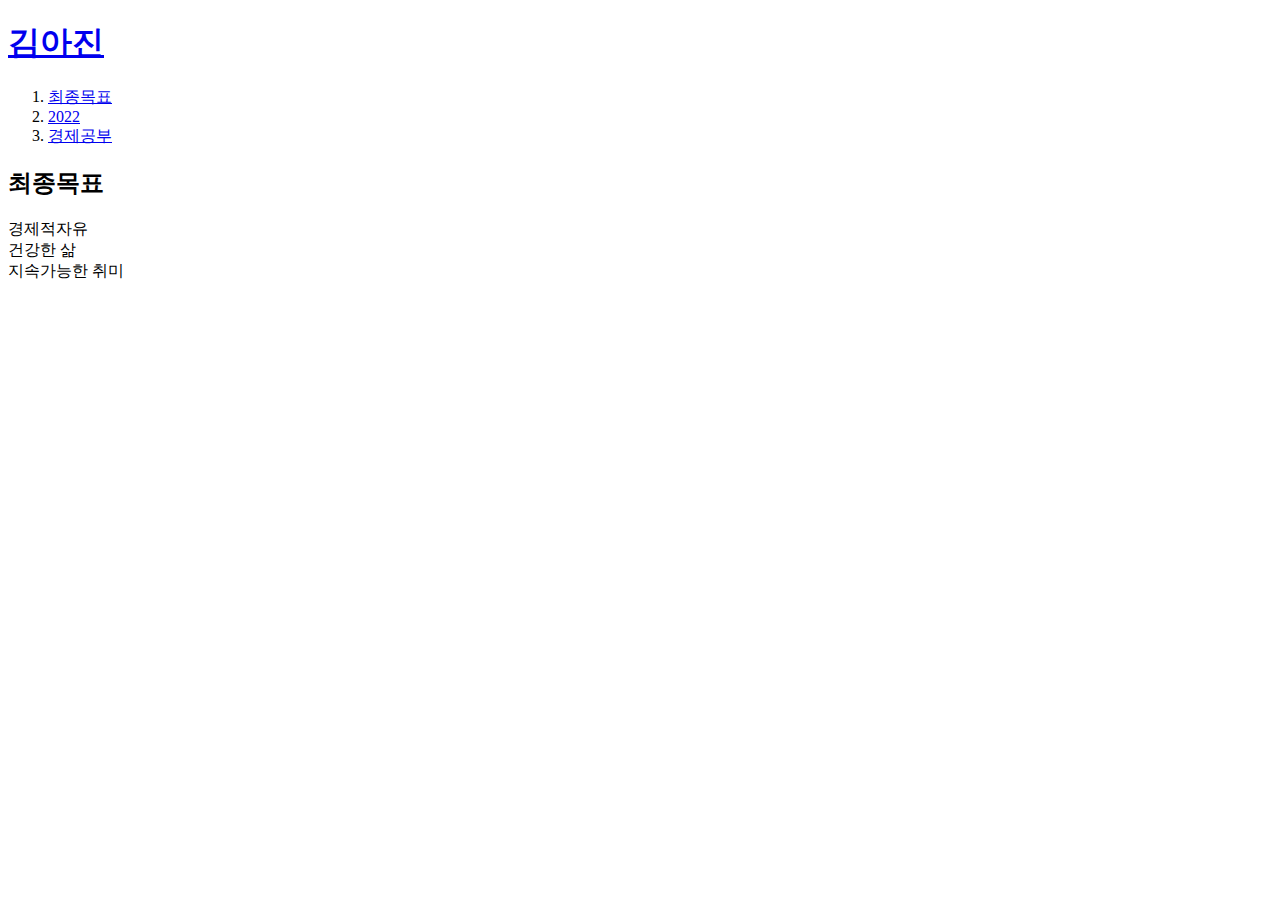
==== 1.html @ 3210f84e "first" ====
<!doctype html>
<html>
<head>
  <title>아진이 홈페이지</title>
  <meta charset="utf-8">
</head>
<body>
  <h1><a href="index.html">김아진</a></h1>
  <ol>
    <li><a href="1.html">최종목표</a></li>
    <li><a href="2.html">2022</a></li>
    <li><a href="3.html">경제공부</a></li>
  </ol>

  <h2>최종목표</h2>
  <oi>
    <li>경제적자유</li>
    <li>건강한 삶</li>
    <li>지속가능한 취미</li>
  </oi>
</body>
</html>
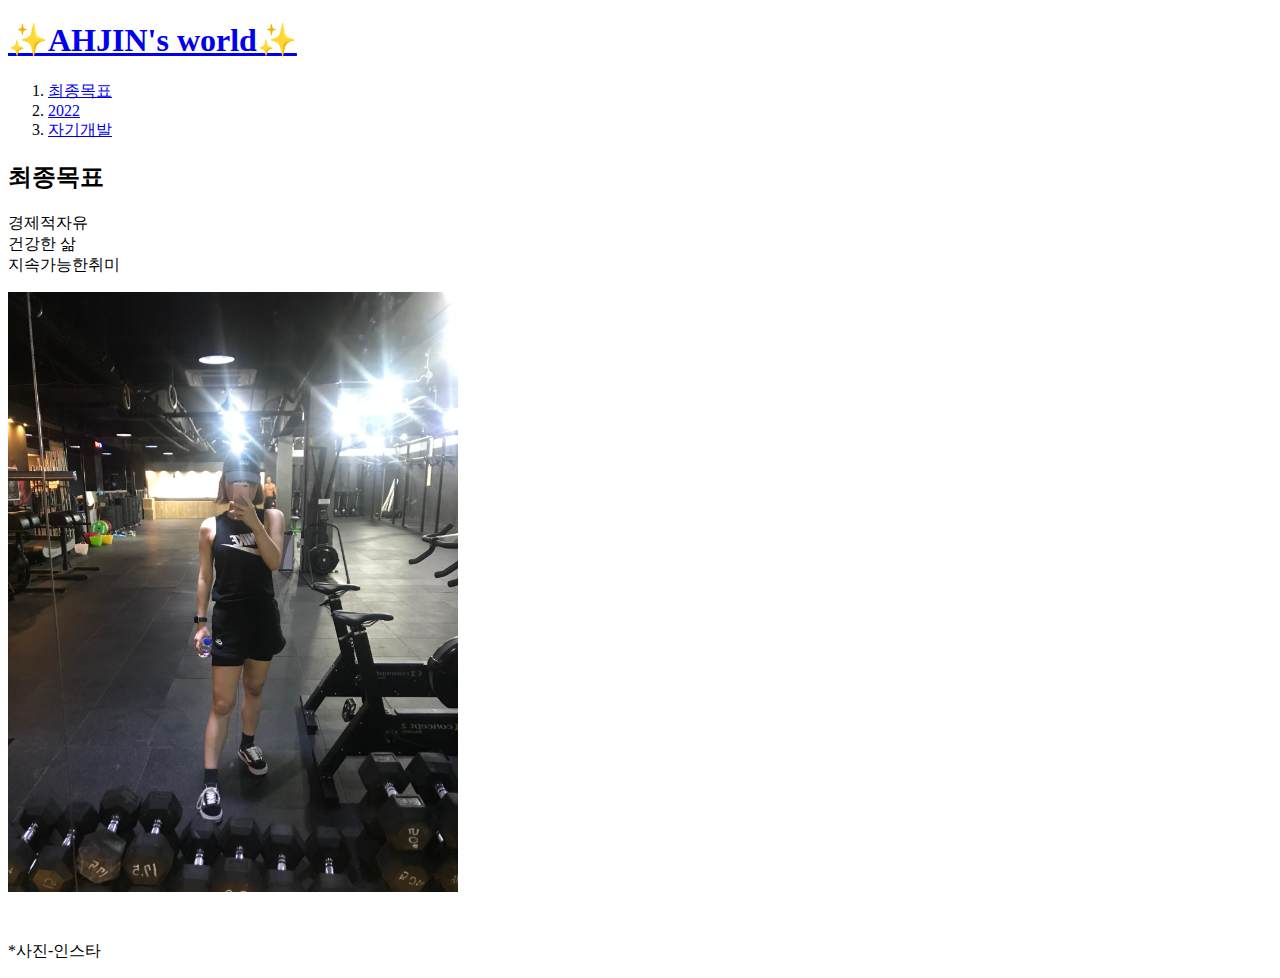
==== commit ead69237: "Add files via upload" ====
--- a/1.html
+++ b/1.html
@@ -1,22 +1,26 @@
 <!doctype html>
 <html>
 <head>
-  <title>아진이 홈페이지</title>
+  <title>Welcome to AHJIM's world!</title>
   <meta charset="utf-8">
+  <link rel="stylesheet" href="style.css">
 </head>
 <body>
-  <h1><a href="index.html">김아진</a></h1>
+  <h1><a href="index.html">✨AHJIN's world✨</a></h1>
+  <div id="grid">
   <ol>
     <li><a href="1.html">최종목표</a></li>
     <li><a href="2.html">2022</a></li>
-    <li><a href="3.html">경제공부</a></li>
+    <li><a href="3.html">자기개발</a></li>
   </ol>
-
+  <div id="article">
   <h2>최종목표</h2>
-  <oi>
     <li>경제적자유</li>
     <li>건강한 삶</li>
-    <li>지속가능한 취미</li>
-  </oi>
+    <li>지속가능한취미</li>
+  <p><a href="https://www.youtube.com/channel/UCM5B8ebmuFnOZv69f67ln5Q" target="_blank" title-"아진이의 유튜브"><img src="work.jpg" width="450"></a></p>
+  <p style="margin-top:45px;">*사진-인스타</p>
+</div>
+</div>
 </body>
 </html>
